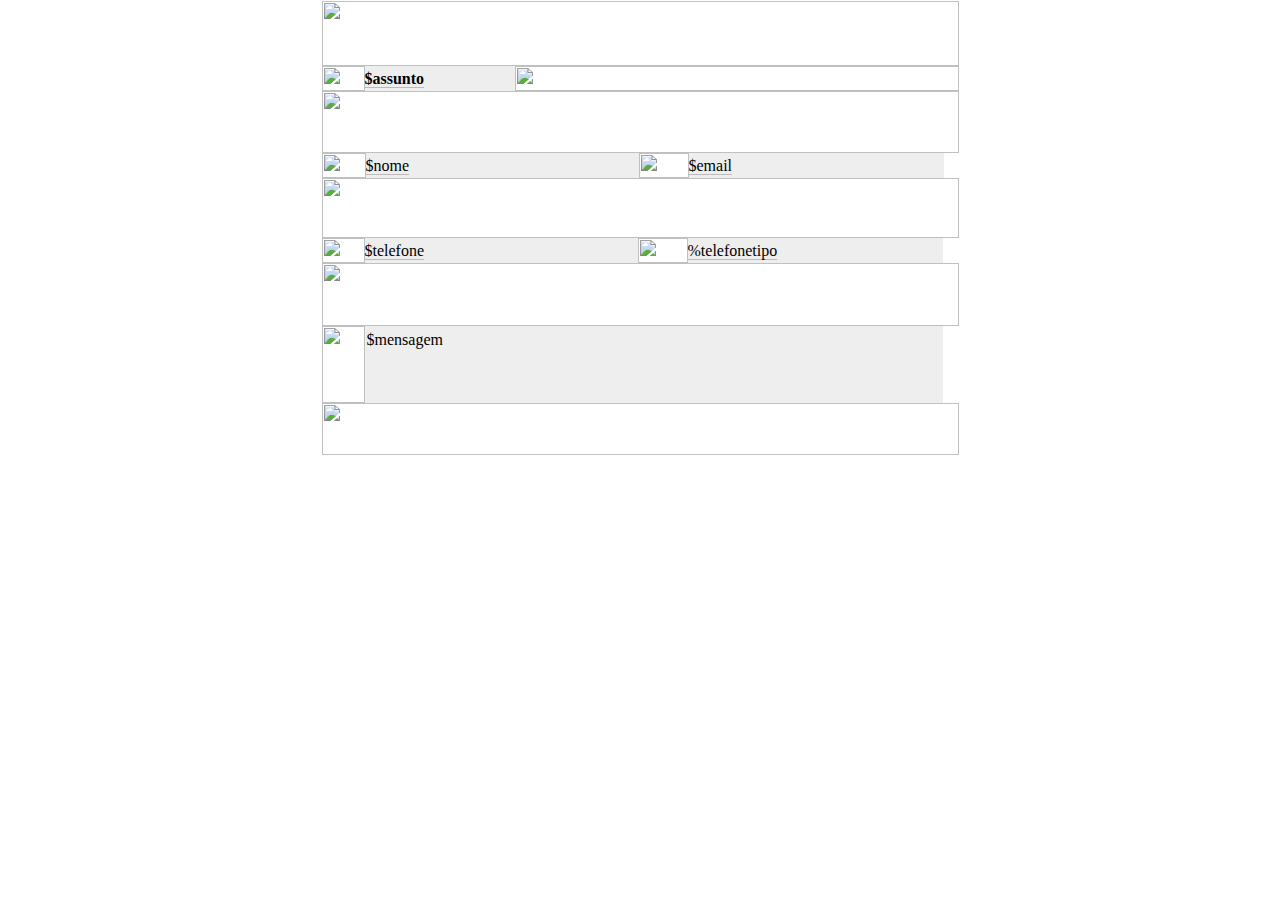
==== mail.html @ 6ed26f1b "att071017 - Correcao de extensao de arquivo" ====
<!DOCTYPE html PUBLIC '-//W3C//DTD XHTML 1.0 Transitional //EN' 'http://www.w3.org/TR/xhtml1/DTD/xhtml1-transitional.dtd'>
<html xmlns='http://www.w3.org/1999/xhtml' xmlns='http://www.w3.org/1999/xhtml' xmlns:v='urn:schemas-microsoft-com:vml' xmlns:o='urn:schemas-microsoft-com:office:office'>
<head>

<!--[if gte mso 9]><xml>
 <o:OfficeDocumentSettings>
  <o:AllowPNG/>
  <o:PixelsPerInch>96</o:PixelsPerInch>
 </o:OfficeDocumentSettings>
</xml><![endif]-->

<style type='text/css' >
	html, body{ margin:0; padding:0;  }
	table{ margin-top: 0px !important; padding-top: 0px !important; }
</style>

<style type='text/css' >
	[office365] button{ margin:0 !important; padding:0 !important; display:block !important; }
	[office365] div{ margin:0 !important; padding:0 !important; display:block !important; }
</style>


<style type='text/css'>
		a img{ color:#000001 !important; }

.wysiwyg-text-align-right{ text-align: right; }
.wysiwyg-text-align-center { text-align: center; }
.wysiwyg-text-align-left{ text-align: left; }
.wysiwyg-text-align-justify{ text-align: justify; }

h1, #email-546794 h1{ text-shadow:none; padding-top:0; padding-right:0; padding-bottom:0; padding-left:0; margin-top:0; margin-right:0; margin-bottom:0; margin-left:0; color:#000000!important; font-weight:400; font-style:normal; font-family:Arial; font-size:36px; line-height:44px; }

h2, #email-546794 h2{ text-shadow:none; padding-top:0; padding-right:0; padding-bottom:0; padding-left:0; margin-top:0; margin-right:0; margin-bottom:0; margin-left:0; color:#000000!important; font-weight:400; font-style:normal; font-family:Arial; font-size:24px; line-height:32px; }

h3, #email-546794 h3{ text-shadow:none; padding-top:0; padding-right:0; padding-bottom:0; padding-left:0; margin-top:0; margin-right:0; margin-bottom:0; margin-left:0; color:#000000!important; font-weight:400; font-style:normal; font-family:Arial; font-size:15px; line-height:21px; }

p, #email-546794 p{ text-shadow:none; padding-top:0; padding-right:0; padding-bottom:0; padding-left:0; margin-top:0; margin-right:0; margin-bottom:0; margin-left:0; color:#000000!important; font-weight:400; font-style:normal; font-family:Calibri; font-size:16px; line-height:24px; }

a, #email-546794 a{ text-shadow:none; padding-top:0; padding-right:0; padding-bottom:0; padding-left:0; margin-top:0; margin-right:0; margin-bottom:0; margin-left:0; color:#1122CC!important; text-decoration:underline; }


.h1_color_span_wrapper{ color: #000000; }
.h2_color_span_wrapper{ color: #000000; }
.h3_color_span_wrapper{ color: #000000; }
.p_color_span_wrapper{ color: #000000; }
.a_color_span_wrapper{ color: #1122CC; }


		.mi-all{ display: block; }
		.mi-desktop{ display: block; }

	.mi-mobile{
		display: none;
		font-size: 0; 
		max-height: 0; 
		line-height: 0; 
		padding: 0;
		float: left;
		overflow: hidden;
		mso-hide: all; /* hide elements in Outlook 2007-2013 */
	}


</style>

<style type='text/css' >

	div, p, a, li, td { -webkit-text-size-adjust:none; }
	
	@media only screen and (max-device-width: 480px), screen and (max-width: 480px), screen and (orientation: landscape) and (max-width: 630px) {
		
		/* very important! all except 'all' and this current type get a display:none; */
		.mi-desktop{ display: none !important; }

		/* then show the mobile one */
		.mi-mobile{ 
			display: block !important;
			font-size: 12px !important;
			max-height: none !important;
			line-height: 1.5 !important;
			float: none !important;
			overflow: visible !important;
		}
	}

</style>

	
   <meta http-equiv='Content-Type' content='text/html; charset=utf-8' />
   
</head><body id='email-546794' style='background-color: #FFFFFF; font-family: sans-serif; margin-top: 0px !important; padding-top: 0px !important' bgcolor='#FFFFFF'><table width='1' height='1' cellpadding='0' cellspacing='0' border='0'><tr><td style='font-size: 0px; line-height: 0px'><img src='http://t.inkbrush.com/p/cp/543cbae70a9d728d/o.gif' width='1' height='1' /></td></tr></table><table align='center' cellpadding='0' cellspacing='0' width='100%' style='background-color: #FFFFFF; border: 0; border-collapse: collapse; border-spacing: 0; margin: 0px 0 0; padding: 0' bgcolor='#FFFFFF'><tr align='center' style='border: 0; border-collapse: collapse; border-spacing: 0'>
						<td align='center' valign='top' style='border: 0; border-collapse: collapse; border-spacing: 0'>
									
<div class='mi-all' style='display: block'><table width='665' class='mi-all' align='center' cellspacing='0' cellpadding='0' border='0' style='border: 0; border-collapse: collapse; border-spacing: 0; display: block; margin: 0; min-width: 665px; padding: 0'><tbody><tr align='left' style='border: 0; border-collapse: collapse; border-spacing: 0'><td><table cellspacing='0' cellpadding='0' border='0' style='border: 0; border-collapse: collapse; border-spacing: 0; min-width: 665px'><tbody><tr style='border: 0; border-collapse: collapse; border-spacing: 0'><td align='left' valign='top' style='height: 454px; width: 14px'><img border='0' src='http://grupomgservice.com.br/images/image-224ff9e6660bdb2fb1c411617d5c5cdc6fb8272e.jpg' style='border: 0; display: block; height: 454px; line-height: 0; max-height: 454px; max-width: 14px; min-height: 454px; min-width: 14px; width: 14px' /></td><td align='left' valign='top'><table align='center' cellspacing='0' cellpadding='0' border='0' style='border: 0; border-collapse: collapse; border-spacing: 0; margin: 0; min-width: 637px; padding: 0'><tbody><tr align='left' style='border: 0; border-collapse: collapse; border-spacing: 0'><td><table cellspacing='0' cellpadding='0' border='0' style='border: 0; border-collapse: collapse; border-spacing: 0; min-width: 637px'><tbody><tr style='border: 0; border-collapse: collapse; border-spacing: 0'><td align='left' valign='top' style='height: 65px; width: 637px'><img border='0' src='http://grupomgservice.com.br/images/image-5e085a0cfd5e85394280bfbda45379833f7a428e.jpg' style='border: 0; display: block; height: 65px; line-height: 0; max-height: 65px; max-width: 637px; min-height: 65px; min-width: 637px; width: 637px' /></td></tr></tbody></table></td></tr><tr align='left' style='border: 0; border-collapse: collapse; border-spacing: 0'><td><table cellspacing='0' cellpadding='0' border='0' style='border: 0; border-collapse: collapse; border-spacing: 0; min-width: 637px'><tbody><tr style='border: 0; border-collapse: collapse; border-spacing: 0'><td align='left' valign='top' style='height: 25px; width: 43px'><img border='0' src='http://grupomgservice.com.br/images/image-9d4b6d963ef111c29a3c5d814d6ae3a3a23cf44a.jpg' style='border: 0; display: block; height: 25px; line-height: 0; max-height: 25px; max-width: 43px; min-height: 25px; min-width: 43px; width: 43px' /></td><td width='150' align='left' valign='middle' height='25' style='background-color: #EEEEEE; height: 25px; width: 150px' bgcolor='#EEEEEE'><p style='color: #000000 !important; font-family: Calibri; font-size: 16px; font-style: normal; font-weight: 400; line-height: 24px;  margin-top:0; padding-top:0; margin-right:0; padding-right:0; margin-bottom:0; padding-bottom:0; margin-left:0; padding-left:0;  text-align: left; text-shadow: none' align='left'><span class='p_color_span_wrapper' style='color: #000000; border-bottom: 1px solid #BBBBBB;'><b>$assunto<b></span></p></td><td align='left' valign='top' style='height: 25px; width: 444px'><img border='0' src='http://grupomgservice.com.br/images/image-924b57a3e6f6926c2dc75f95cba83cbf8344b41a.jpg' style='border: 0; display: block; height: 25px; line-height: 0; max-height: 25px; max-width: 444px; min-height: 25px; min-width: 444px; width: 444px' /></td></tr></tbody></table></td></tr><tr align='left' style='border: 0; border-collapse: collapse; border-spacing: 0'><td><table cellspacing='0' cellpadding='0' border='0' style='border: 0; border-collapse: collapse; border-spacing: 0; min-width: 637px'><tbody><tr style='border: 0; border-collapse: collapse; border-spacing: 0'><td align='left' valign='top' style='height: 62px; width: 637px'><img border='0' src='http://grupomgservice.com.br/images/image-df426bfe68b17a64abf226c71901f36de5f564e6.jpg' style='border: 0; display: block; height: 62px; line-height: 0; max-height: 62px; max-width: 637px; min-height: 62px; min-width: 637px; width: 637px' /></td></tr></tbody></table></td></tr><tr align='left' style='border: 0; border-collapse: collapse; border-spacing: 0'><td><table cellspacing='0' cellpadding='0' border='0' style='border: 0; border-collapse: collapse; border-spacing: 0; min-width: 637px'><tbody><tr style='border: 0; border-collapse: collapse; border-spacing: 0'><td align='left' valign='top' style='height: 25px; width: 44px'><img border='0' src='http://grupomgservice.com.br/images/image-de9315842423c9799ce367b613936ecaa991c7c5.jpg' style='border: 0; display: block; height: 25px; line-height: 0; max-height: 25px; max-width: 44px; min-height: 25px; min-width: 44px; width: 44px' /></td><td width='273' align='left' valign='middle' height='25' style='background-color: #EEEEEE; height: 25px; width: 273px' bgcolor='#EEEEEE'><p style='color: #000000 !important; font-family: Calibri; font-size: 16px; font-style: normal; font-weight: 400; line-height: 24px;  margin-top:0; padding-top:0; margin-right:0; padding-right:0; margin-bottom:0; padding-bottom:0; margin-left:0; padding-left:0;  text-align: left; text-shadow: none' align='left'><span class='p_color_span_wrapper' style='color: #000000; border-bottom: 1px solid #BBBBBB;'>$nome</span></p></td><td align='left' valign='top' style='height: 25px; width: 50px'><img border='0' src='http://grupomgservice.com.br/images/image-57bd693b1ff07d8daaa0efc5a38f58859a4145e0.jpg' style='border: 0; display: block; height: 25px; line-height: 0; max-height: 25px; max-width: 50px; min-height: 25px; min-width: 50px; width: 50px' /></td><td width='255' align='left' valign='middle' height='25' style='background-color: #EEEEEE; height: 25px; width: 255px' bgcolor='#EEEEEE'><p style='color: #000000 !important; font-family: Calibri; font-size: 16px; font-style: normal; font-weight: 400; line-height: 24px;  margin-top:0; padding-top:0; margin-right:0; padding-right:0; margin-bottom:0; padding-bottom:0; margin-left:0; padding-left:0;  text-shadow: none'><span class='p_color_span_wrapper' style='color: #000000; border-bottom: 1px solid #BBBBBB;'>$email</span></p></td><td align='left' valign='top' style='height: 25px; width: 15px'><img border='0' src='http://grupomgservice.com.br/images/image-3a0897b90756cd5a290956d93cfe12babf472730.jpg' style='border: 0; display: block; height: 25px; line-height: 0; max-height: 25px; max-width: 15px; min-height: 25px; min-width: 15px; width: 15px' /></td></tr></tbody></table></td></tr><tr align='left' style='border: 0; border-collapse: collapse; border-spacing: 0'><td><table cellspacing='0' cellpadding='0' border='0' style='border: 0; border-collapse: collapse; border-spacing: 0; min-width: 637px'><tbody><tr style='border: 0; border-collapse: collapse; border-spacing: 0'><td align='left' valign='top' style='height: 60px; width: 637px'><img border='0' src='http://grupomgservice.com.br/images/image-a47579746b032ef1d061597f4973de4fc32d6d2c.jpg' style='border: 0; display: block; height: 60px; line-height: 0; max-height: 60px; max-width: 637px; min-height: 60px; min-width: 637px; width: 637px' /></td></tr></tbody></table></td></tr><tr align='left' style='border: 0; border-collapse: collapse; border-spacing: 0'><td><table cellspacing='0' cellpadding='0' border='0' style='border: 0; border-collapse: collapse; border-spacing: 0; min-width: 637px'><tbody><tr style='border: 0; border-collapse: collapse; border-spacing: 0'><td align='left' valign='top' style='height: 25px; width: 43px'><img border='0' src='http://grupomgservice.com.br/images/image-0d111d57b92f28dbe2ba382598140878991c46a1.jpg' style='border: 0; display: block; height: 25px; line-height: 0; max-height: 25px; max-width: 43px; min-height: 25px; min-width: 43px; width: 43px' /></td><td width='273' align='left' valign='middle' height='25' style='background-color: #EEEEEE; height: 25px; width: 273px' bgcolor='#EEEEEE'><p style='color: #000000 !important; font-family: Calibri; font-size: 16px; font-style: normal; font-weight: 400; line-height: 24px;  margin-top:0; padding-top:0; margin-right:0; padding-right:0; margin-bottom:0; padding-bottom:0; margin-left:0; padding-left:0;  text-align: left; text-shadow: none' align='left'><span class='p_color_span_wrapper' style='color: #000000; border-bottom: 1px solid #BBBBBB;'>$telefone</span></p></td><td align='left' valign='top' style='height: 25px; width: 50px'><img border='0' src='http://grupomgservice.com.br/images/image-79401168f386f09d54f0a25e49cc3d54373b7b30.jpg' style='border: 0; display: block; height: 25px; line-height: 0; max-height: 25px; max-width: 50px; min-height: 25px; min-width: 50px; width: 50px' /></td><td width='255' align='left' valign='middle' height='25' style='background-color: #EEEEEE; height: 25px; width: 255px' bgcolor='#EEEEEE'><p style='color: #000000 !important; font-family: Calibri; font-size: 16px; font-style: normal; font-weight: 400; line-height: 24px;  margin-top:0; padding-top:0; margin-right:0; padding-right:0; margin-bottom:0; padding-bottom:0; margin-left:0; padding-left:0;  text-shadow: none'><span class='p_color_span_wrapper' style='color: #000000; border-bottom: 1px solid #BBBBBB;'>%telefonetipo</span></p></td><td align='left' valign='top' style='height: 25px; width: 16px'><img border='0' src='http://grupomgservice.com.br/images/image-cafc90558c8bd4b6ab4a5b5051d2e44e8ff070b5.jpg' style='border: 0; display: block; height: 25px; line-height: 0; max-height: 25px; max-width: 16px; min-height: 25px; min-width: 16px; width: 16px' /></td></tr></tbody></table></td></tr><tr align='left' style='border: 0; border-collapse: collapse; border-spacing: 0'><td><table cellspacing='0' cellpadding='0' border='0' style='border: 0; border-collapse: collapse; border-spacing: 0; min-width: 637px'><tbody><tr style='border: 0; border-collapse: collapse; border-spacing: 0'><td align='left' valign='top' style='height: 63px; width: 637px'><img border='0' src='http://grupomgservice.com.br/images/image-6494cfbced1061c8501ddf4cc2f2687c8cde5ba5.jpg' style='border: 0; display: block; height: 63px; line-height: 0; max-height: 63px; max-width: 637px; min-height: 63px; min-width: 637px; width: 637px' /></td></tr></tbody></table></td></tr><tr align='left' style='border: 0; border-collapse: collapse; border-spacing: 0'><td><table cellspacing='0' cellpadding='0' border='0' style='border: 0; border-collapse: collapse; border-spacing: 0; min-width: 637px'><tbody><tr style='border: 0; border-collapse: collapse; border-spacing: 0'><td align='left' valign='top' style='height: 77px; width: 43px'><img border='0' src='http://grupomgservice.com.br/images/image-bf2d8c381cc3d388a4c0128518a286f19398184a.jpg' style='border: 0; display: block; height: 77px; line-height: 0; max-height: 77px; max-width: 43px; min-height: 77px; min-width: 43px; width: 43px' /></td><td width='578' align='left' valign='top' height='77' style='background-color: #EEEEEE; height: 77px; width: 578px' bgcolor='#EEEEEE'><div style='height: 76px; max-height: 76px; max-width: 577px; overflow: hidden; width: 577px'><p style='color: #000000 !important; font-family: Calibri; font-size: 16px; font-style: normal; font-weight: 400; line-height: 24px;  margin-top:0; padding-top:0; margin-right:0; padding-right:0; margin-bottom:0; padding-bottom:0; margin-left:0; padding-left:0;  text-shadow: none'><textarea class='p_color_span_wrapper' style='color: #000000;resize:none;width: 550px; height: 70px;border:0;background-color: #EEEEEE;font-style:normal; font-family:Calibri; font-size:16px; line-height:24px;' maxlength='400'>$mensagem</textarea></p></div></td><td align='left' valign='top' style='height: 77px; width: 16px'><img border='0' src='http://grupomgservice.com.br/images/image-d322a0da81b0be5e0ffdd9f73a1e807d9a0495a0.jpg' style='border: 0; display: block; height: 77px; line-height: 0; max-height: 77px; max-width: 16px; min-height: 77px; min-width: 16px; width: 16px' /></td></tr></tbody></table></td></tr><tr align='left' style='border: 0; border-collapse: collapse; border-spacing: 0'><td><table cellspacing='0' cellpadding='0' border='0' style='border: 0; border-collapse: collapse; border-spacing: 0; min-width: 637px'><tbody><tr style='border: 0; border-collapse: collapse; border-spacing: 0'><td align='left' valign='top' style='height: 52px; width: 637px'><img border='0' src='http://grupomgservice.com.br/images/image-c1cc0390c6979529eecf56080d6c2d28120697c7.jpg' style='border: 0; display: block; height: 52px; line-height: 0; max-height: 52px; max-width: 637px; min-height: 52px; min-width: 637px; width: 637px' /></td></tr></tbody></table></td></tr></tbody></table></td><td align='left' valign='top' style='height: 454px; width: 14px'><img border='0' src='http://grupomgservice.com.br/images/image-d9398dc01a4906a9825cbf55b9fbdd097ace7d44.jpg' style='border: 0; display: block; height: 454px; line-height: 0; max-height: 454px; max-width: 14px; min-height: 454px; min-width: 14px; width: 14px' /></td></tr></tbody></table></td></tr></tbody></table></div>


						</td>
					</tr>
			</table>

			

			<div style='display: none; font: 15px courier; white-space: nowrap'>
			                      
			                      
			               
			</div>

  </body>
</html>
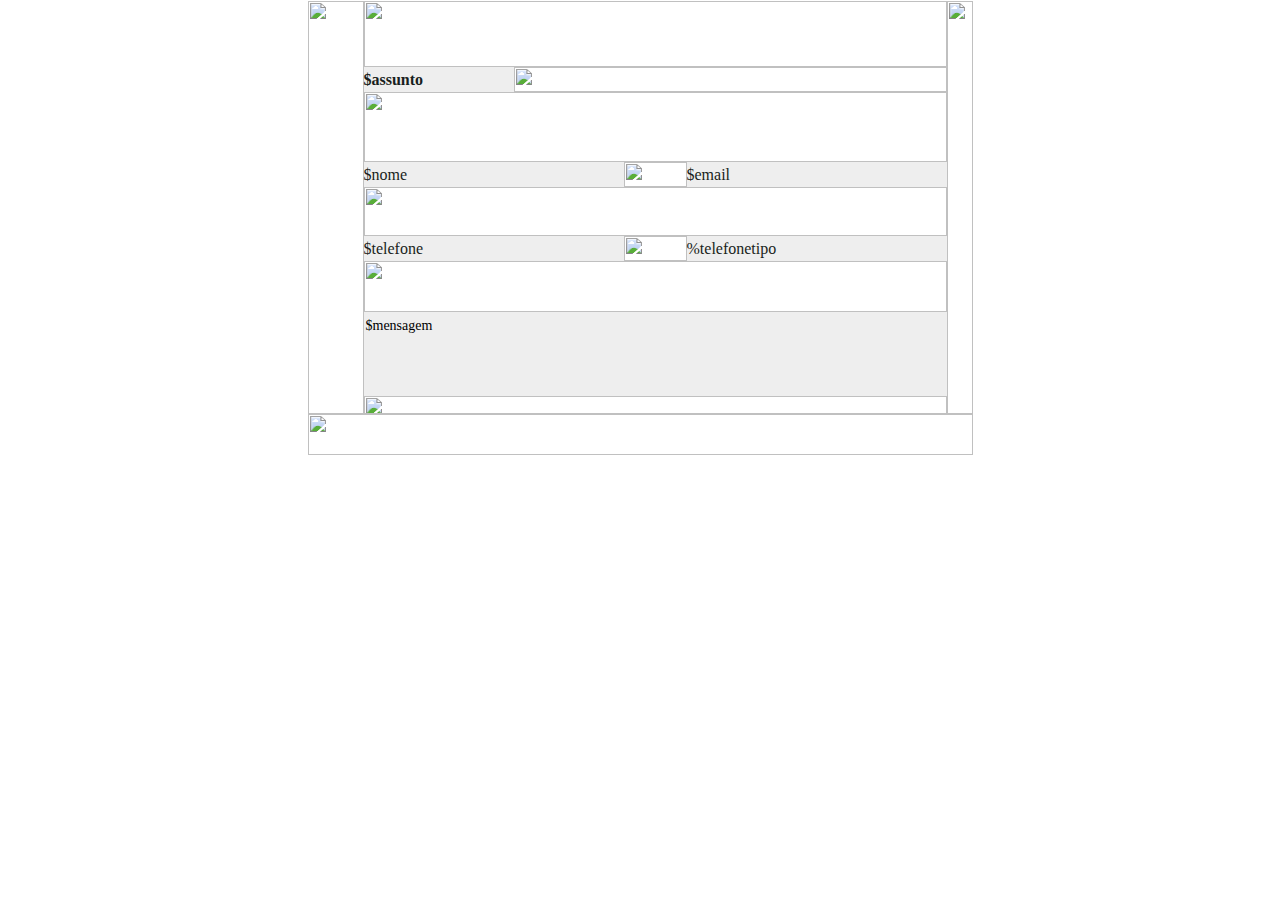
==== commit 984241a3: "att161017 - Correção email, e pequenos ajustes serviços" ====
--- a/mail.html
+++ b/mail.html
@@ -1,5 +1,5 @@
-<!DOCTYPE html PUBLIC '-//W3C//DTD XHTML 1.0 Transitional //EN' 'http://www.w3.org/TR/xhtml1/DTD/xhtml1-transitional.dtd'>
-<html xmlns='http://www.w3.org/1999/xhtml' xmlns='http://www.w3.org/1999/xhtml' xmlns:v='urn:schemas-microsoft-com:vml' xmlns:o='urn:schemas-microsoft-com:office:office'>
+<!DOCTYPE html PUBLIC "-//W3C//DTD XHTML 1.0 Transitional //EN" "http://www.w3.org/TR/xhtml1/DTD/xhtml1-transitional.dtd">
+<html xmlns="http://www.w3.org/1999/xhtml" xmlns="http://www.w3.org/1999/xhtml" xmlns:v="urn:schemas-microsoft-com:vml" xmlns:o="urn:schemas-microsoft-com:office:office">
 <head>
 
 <!--[if gte mso 9]><xml>
@@ -9,18 +9,18 @@
  </o:OfficeDocumentSettings>
 </xml><![endif]-->
 
-<style type='text/css' >
+<style type="text/css" >
 	html, body{ margin:0; padding:0;  }
 	table{ margin-top: 0px !important; padding-top: 0px !important; }
 </style>
 
-<style type='text/css' >
+<style type="text/css" >
 	[office365] button{ margin:0 !important; padding:0 !important; display:block !important; }
 	[office365] div{ margin:0 !important; padding:0 !important; display:block !important; }
 </style>
 
 
-<style type='text/css'>
+<style type="text/css">
 		a img{ color:#000001 !important; }
 
 .wysiwyg-text-align-right{ text-align: right; }
@@ -28,22 +28,22 @@
 .wysiwyg-text-align-left{ text-align: left; }
 .wysiwyg-text-align-justify{ text-align: justify; }
 
-h1, #email-546794 h1{ text-shadow:none; padding-top:0; padding-right:0; padding-bottom:0; padding-left:0; margin-top:0; margin-right:0; margin-bottom:0; margin-left:0; color:#000000!important; font-weight:400; font-style:normal; font-family:Arial; font-size:36px; line-height:44px; }
+h1, #email-549590 h1{ text-shadow:none; padding-top:0; padding-right:0; padding-bottom:0; padding-left:0; margin-top:0; margin-right:0; margin-bottom:0; margin-left:0; color:#000000!important; font-weight:400; font-style:normal; font-family:Arial; font-size:36px; line-height:44px; }
 
-h2, #email-546794 h2{ text-shadow:none; padding-top:0; padding-right:0; padding-bottom:0; padding-left:0; margin-top:0; margin-right:0; margin-bottom:0; margin-left:0; color:#000000!important; font-weight:400; font-style:normal; font-family:Arial; font-size:24px; line-height:32px; }
+h2, #email-549590 h2{ text-shadow:none; padding-top:0; padding-right:0; padding-bottom:0; padding-left:0; margin-top:0; margin-right:0; margin-bottom:0; margin-left:0; color:#000000!important; font-weight:400; font-style:normal; font-family:Arial; font-size:24px; line-height:32px; }
 
-h3, #email-546794 h3{ text-shadow:none; padding-top:0; padding-right:0; padding-bottom:0; padding-left:0; margin-top:0; margin-right:0; margin-bottom:0; margin-left:0; color:#000000!important; font-weight:400; font-style:normal; font-family:Arial; font-size:15px; line-height:21px; }
+h3, #email-549590 h3{ text-shadow:none; padding-top:0; padding-right:0; padding-bottom:0; padding-left:0; margin-top:0; margin-right:0; margin-bottom:0; margin-left:0; color:#000000!important; font-weight:400; font-style:normal; font-family:Arial; font-size:15px; line-height:21px; }
 
-p, #email-546794 p{ text-shadow:none; padding-top:0; padding-right:0; padding-bottom:0; padding-left:0; margin-top:0; margin-right:0; margin-bottom:0; margin-left:0; color:#000000!important; font-weight:400; font-style:normal; font-family:Calibri; font-size:16px; line-height:24px; }
+p, #email-549590 p{ text-shadow:none; padding-top:0; padding-right:0; padding-bottom:0; padding-left:0; margin-top:0; margin-right:0; margin-bottom:0; margin-left:0; color:#191E20!important; font-weight:400; font-style:normal; font-family:Calibri; font-size:16px; line-height:24px; }
 
-a, #email-546794 a{ text-shadow:none; padding-top:0; padding-right:0; padding-bottom:0; padding-left:0; margin-top:0; margin-right:0; margin-bottom:0; margin-left:0; color:#1122CC!important; text-decoration:underline; }
+a, #email-549590 a{ text-shadow:none; padding-top:0; padding-right:0; padding-bottom:0; padding-left:0; margin-top:0; margin-right:0; margin-bottom:0; margin-left:0; color:#000000!important; }
 
 
 .h1_color_span_wrapper{ color: #000000; }
 .h2_color_span_wrapper{ color: #000000; }
 .h3_color_span_wrapper{ color: #000000; }
-.p_color_span_wrapper{ color: #000000; }
-.a_color_span_wrapper{ color: #1122CC; }
+.p_color_span_wrapper{ color: #191E20; }
+.a_color_span_wrapper{ color: #000000; }
 
 
 		.mi-all{ display: block; }
@@ -63,7 +63,7 @@
 
 </style>
 
-<style type='text/css' >
+<style type="text/css" >
 
 	div, p, a, li, td { -webkit-text-size-adjust:none; }
 	
@@ -86,12 +86,12 @@
 </style>
 
 	
-   <meta http-equiv='Content-Type' content='text/html; charset=utf-8' />
+   <meta http-equiv="Content-Type" content="text/html; charset=utf-8" />
    
-</head><body id='email-546794' style='background-color: #FFFFFF; font-family: sans-serif; margin-top: 0px !important; padding-top: 0px !important' bgcolor='#FFFFFF'><table width='1' height='1' cellpadding='0' cellspacing='0' border='0'><tr><td style='font-size: 0px; line-height: 0px'><img src='http://t.inkbrush.com/p/cp/543cbae70a9d728d/o.gif' width='1' height='1' /></td></tr></table><table align='center' cellpadding='0' cellspacing='0' width='100%' style='background-color: #FFFFFF; border: 0; border-collapse: collapse; border-spacing: 0; margin: 0px 0 0; padding: 0' bgcolor='#FFFFFF'><tr align='center' style='border: 0; border-collapse: collapse; border-spacing: 0'>
-						<td align='center' valign='top' style='border: 0; border-collapse: collapse; border-spacing: 0'>
+</head><body id="email-549590" style="background-color: #FFFFFF; font-family: sans-serif; margin-top: 0px !important; padding-top: 0px !important" bgcolor="#FFFFFF"><table width="1" height="1" cellpadding="0" cellspacing="0" border="0"><tr><td style="font-size: 0px; line-height: 0px"><img src="http://t.inkbrush.com/p/cp/4dd0d4d07c1f3b42/o.gif" width="1" height="1" /></td></tr></table><table align="center" cellpadding="0" cellspacing="0" width="100%" style="background-color: #FFFFFF; border: 0; border-collapse: collapse; border-spacing: 0; margin: 0px 0 0; padding: 0" bgcolor="#FFFFFF"><tr align="center" style="border: 0; border-collapse: collapse; border-spacing: 0">
+						<td align="center" valign="top" style="border: 0; border-collapse: collapse; border-spacing: 0">
 									
-<div class='mi-all' style='display: block'><table width='665' class='mi-all' align='center' cellspacing='0' cellpadding='0' border='0' style='border: 0; border-collapse: collapse; border-spacing: 0; display: block; margin: 0; min-width: 665px; padding: 0'><tbody><tr align='left' style='border: 0; border-collapse: collapse; border-spacing: 0'><td><table cellspacing='0' cellpadding='0' border='0' style='border: 0; border-collapse: collapse; border-spacing: 0; min-width: 665px'><tbody><tr style='border: 0; border-collapse: collapse; border-spacing: 0'><td align='left' valign='top' style='height: 454px; width: 14px'><img border='0' src='http://grupomgservice.com.br/images/image-224ff9e6660bdb2fb1c411617d5c5cdc6fb8272e.jpg' style='border: 0; display: block; height: 454px; line-height: 0; max-height: 454px; max-width: 14px; min-height: 454px; min-width: 14px; width: 14px' /></td><td align='left' valign='top'><table align='center' cellspacing='0' cellpadding='0' border='0' style='border: 0; border-collapse: collapse; border-spacing: 0; margin: 0; min-width: 637px; padding: 0'><tbody><tr align='left' style='border: 0; border-collapse: collapse; border-spacing: 0'><td><table cellspacing='0' cellpadding='0' border='0' style='border: 0; border-collapse: collapse; border-spacing: 0; min-width: 637px'><tbody><tr style='border: 0; border-collapse: collapse; border-spacing: 0'><td align='left' valign='top' style='height: 65px; width: 637px'><img border='0' src='http://grupomgservice.com.br/images/image-5e085a0cfd5e85394280bfbda45379833f7a428e.jpg' style='border: 0; display: block; height: 65px; line-height: 0; max-height: 65px; max-width: 637px; min-height: 65px; min-width: 637px; width: 637px' /></td></tr></tbody></table></td></tr><tr align='left' style='border: 0; border-collapse: collapse; border-spacing: 0'><td><table cellspacing='0' cellpadding='0' border='0' style='border: 0; border-collapse: collapse; border-spacing: 0; min-width: 637px'><tbody><tr style='border: 0; border-collapse: collapse; border-spacing: 0'><td align='left' valign='top' style='height: 25px; width: 43px'><img border='0' src='http://grupomgservice.com.br/images/image-9d4b6d963ef111c29a3c5d814d6ae3a3a23cf44a.jpg' style='border: 0; display: block; height: 25px; line-height: 0; max-height: 25px; max-width: 43px; min-height: 25px; min-width: 43px; width: 43px' /></td><td width='150' align='left' valign='middle' height='25' style='background-color: #EEEEEE; height: 25px; width: 150px' bgcolor='#EEEEEE'><p style='color: #000000 !important; font-family: Calibri; font-size: 16px; font-style: normal; font-weight: 400; line-height: 24px;  margin-top:0; padding-top:0; margin-right:0; padding-right:0; margin-bottom:0; padding-bottom:0; margin-left:0; padding-left:0;  text-align: left; text-shadow: none' align='left'><span class='p_color_span_wrapper' style='color: #000000; border-bottom: 1px solid #BBBBBB;'><b>$assunto<b></span></p></td><td align='left' valign='top' style='height: 25px; width: 444px'><img border='0' src='http://grupomgservice.com.br/images/image-924b57a3e6f6926c2dc75f95cba83cbf8344b41a.jpg' style='border: 0; display: block; height: 25px; line-height: 0; max-height: 25px; max-width: 444px; min-height: 25px; min-width: 444px; width: 444px' /></td></tr></tbody></table></td></tr><tr align='left' style='border: 0; border-collapse: collapse; border-spacing: 0'><td><table cellspacing='0' cellpadding='0' border='0' style='border: 0; border-collapse: collapse; border-spacing: 0; min-width: 637px'><tbody><tr style='border: 0; border-collapse: collapse; border-spacing: 0'><td align='left' valign='top' style='height: 62px; width: 637px'><img border='0' src='http://grupomgservice.com.br/images/image-df426bfe68b17a64abf226c71901f36de5f564e6.jpg' style='border: 0; display: block; height: 62px; line-height: 0; max-height: 62px; max-width: 637px; min-height: 62px; min-width: 637px; width: 637px' /></td></tr></tbody></table></td></tr><tr align='left' style='border: 0; border-collapse: collapse; border-spacing: 0'><td><table cellspacing='0' cellpadding='0' border='0' style='border: 0; border-collapse: collapse; border-spacing: 0; min-width: 637px'><tbody><tr style='border: 0; border-collapse: collapse; border-spacing: 0'><td align='left' valign='top' style='height: 25px; width: 44px'><img border='0' src='http://grupomgservice.com.br/images/image-de9315842423c9799ce367b613936ecaa991c7c5.jpg' style='border: 0; display: block; height: 25px; line-height: 0; max-height: 25px; max-width: 44px; min-height: 25px; min-width: 44px; width: 44px' /></td><td width='273' align='left' valign='middle' height='25' style='background-color: #EEEEEE; height: 25px; width: 273px' bgcolor='#EEEEEE'><p style='color: #000000 !important; font-family: Calibri; font-size: 16px; font-style: normal; font-weight: 400; line-height: 24px;  margin-top:0; padding-top:0; margin-right:0; padding-right:0; margin-bottom:0; padding-bottom:0; margin-left:0; padding-left:0;  text-align: left; text-shadow: none' align='left'><span class='p_color_span_wrapper' style='color: #000000; border-bottom: 1px solid #BBBBBB;'>$nome</span></p></td><td align='left' valign='top' style='height: 25px; width: 50px'><img border='0' src='http://grupomgservice.com.br/images/image-57bd693b1ff07d8daaa0efc5a38f58859a4145e0.jpg' style='border: 0; display: block; height: 25px; line-height: 0; max-height: 25px; max-width: 50px; min-height: 25px; min-width: 50px; width: 50px' /></td><td width='255' align='left' valign='middle' height='25' style='background-color: #EEEEEE; height: 25px; width: 255px' bgcolor='#EEEEEE'><p style='color: #000000 !important; font-family: Calibri; font-size: 16px; font-style: normal; font-weight: 400; line-height: 24px;  margin-top:0; padding-top:0; margin-right:0; padding-right:0; margin-bottom:0; padding-bottom:0; margin-left:0; padding-left:0;  text-shadow: none'><span class='p_color_span_wrapper' style='color: #000000; border-bottom: 1px solid #BBBBBB;'>$email</span></p></td><td align='left' valign='top' style='height: 25px; width: 15px'><img border='0' src='http://grupomgservice.com.br/images/image-3a0897b90756cd5a290956d93cfe12babf472730.jpg' style='border: 0; display: block; height: 25px; line-height: 0; max-height: 25px; max-width: 15px; min-height: 25px; min-width: 15px; width: 15px' /></td></tr></tbody></table></td></tr><tr align='left' style='border: 0; border-collapse: collapse; border-spacing: 0'><td><table cellspacing='0' cellpadding='0' border='0' style='border: 0; border-collapse: collapse; border-spacing: 0; min-width: 637px'><tbody><tr style='border: 0; border-collapse: collapse; border-spacing: 0'><td align='left' valign='top' style='height: 60px; width: 637px'><img border='0' src='http://grupomgservice.com.br/images/image-a47579746b032ef1d061597f4973de4fc32d6d2c.jpg' style='border: 0; display: block; height: 60px; line-height: 0; max-height: 60px; max-width: 637px; min-height: 60px; min-width: 637px; width: 637px' /></td></tr></tbody></table></td></tr><tr align='left' style='border: 0; border-collapse: collapse; border-spacing: 0'><td><table cellspacing='0' cellpadding='0' border='0' style='border: 0; border-collapse: collapse; border-spacing: 0; min-width: 637px'><tbody><tr style='border: 0; border-collapse: collapse; border-spacing: 0'><td align='left' valign='top' style='height: 25px; width: 43px'><img border='0' src='http://grupomgservice.com.br/images/image-0d111d57b92f28dbe2ba382598140878991c46a1.jpg' style='border: 0; display: block; height: 25px; line-height: 0; max-height: 25px; max-width: 43px; min-height: 25px; min-width: 43px; width: 43px' /></td><td width='273' align='left' valign='middle' height='25' style='background-color: #EEEEEE; height: 25px; width: 273px' bgcolor='#EEEEEE'><p style='color: #000000 !important; font-family: Calibri; font-size: 16px; font-style: normal; font-weight: 400; line-height: 24px;  margin-top:0; padding-top:0; margin-right:0; padding-right:0; margin-bottom:0; padding-bottom:0; margin-left:0; padding-left:0;  text-align: left; text-shadow: none' align='left'><span class='p_color_span_wrapper' style='color: #000000; border-bottom: 1px solid #BBBBBB;'>$telefone</span></p></td><td align='left' valign='top' style='height: 25px; width: 50px'><img border='0' src='http://grupomgservice.com.br/images/image-79401168f386f09d54f0a25e49cc3d54373b7b30.jpg' style='border: 0; display: block; height: 25px; line-height: 0; max-height: 25px; max-width: 50px; min-height: 25px; min-width: 50px; width: 50px' /></td><td width='255' align='left' valign='middle' height='25' style='background-color: #EEEEEE; height: 25px; width: 255px' bgcolor='#EEEEEE'><p style='color: #000000 !important; font-family: Calibri; font-size: 16px; font-style: normal; font-weight: 400; line-height: 24px;  margin-top:0; padding-top:0; margin-right:0; padding-right:0; margin-bottom:0; padding-bottom:0; margin-left:0; padding-left:0;  text-shadow: none'><span class='p_color_span_wrapper' style='color: #000000; border-bottom: 1px solid #BBBBBB;'>%telefonetipo</span></p></td><td align='left' valign='top' style='height: 25px; width: 16px'><img border='0' src='http://grupomgservice.com.br/images/image-cafc90558c8bd4b6ab4a5b5051d2e44e8ff070b5.jpg' style='border: 0; display: block; height: 25px; line-height: 0; max-height: 25px; max-width: 16px; min-height: 25px; min-width: 16px; width: 16px' /></td></tr></tbody></table></td></tr><tr align='left' style='border: 0; border-collapse: collapse; border-spacing: 0'><td><table cellspacing='0' cellpadding='0' border='0' style='border: 0; border-collapse: collapse; border-spacing: 0; min-width: 637px'><tbody><tr style='border: 0; border-collapse: collapse; border-spacing: 0'><td align='left' valign='top' style='height: 63px; width: 637px'><img border='0' src='http://grupomgservice.com.br/images/image-6494cfbced1061c8501ddf4cc2f2687c8cde5ba5.jpg' style='border: 0; display: block; height: 63px; line-height: 0; max-height: 63px; max-width: 637px; min-height: 63px; min-width: 637px; width: 637px' /></td></tr></tbody></table></td></tr><tr align='left' style='border: 0; border-collapse: collapse; border-spacing: 0'><td><table cellspacing='0' cellpadding='0' border='0' style='border: 0; border-collapse: collapse; border-spacing: 0; min-width: 637px'><tbody><tr style='border: 0; border-collapse: collapse; border-spacing: 0'><td align='left' valign='top' style='height: 77px; width: 43px'><img border='0' src='http://grupomgservice.com.br/images/image-bf2d8c381cc3d388a4c0128518a286f19398184a.jpg' style='border: 0; display: block; height: 77px; line-height: 0; max-height: 77px; max-width: 43px; min-height: 77px; min-width: 43px; width: 43px' /></td><td width='578' align='left' valign='top' height='77' style='background-color: #EEEEEE; height: 77px; width: 578px' bgcolor='#EEEEEE'><div style='height: 76px; max-height: 76px; max-width: 577px; overflow: hidden; width: 577px'><p style='color: #000000 !important; font-family: Calibri; font-size: 16px; font-style: normal; font-weight: 400; line-height: 24px;  margin-top:0; padding-top:0; margin-right:0; padding-right:0; margin-bottom:0; padding-bottom:0; margin-left:0; padding-left:0;  text-shadow: none'><textarea class='p_color_span_wrapper' style='color: #000000;resize:none;width: 550px; height: 70px;border:0;background-color: #EEEEEE;font-style:normal; font-family:Calibri; font-size:16px; line-height:24px;' maxlength='400'>$mensagem</textarea></p></div></td><td align='left' valign='top' style='height: 77px; width: 16px'><img border='0' src='http://grupomgservice.com.br/images/image-d322a0da81b0be5e0ffdd9f73a1e807d9a0495a0.jpg' style='border: 0; display: block; height: 77px; line-height: 0; max-height: 77px; max-width: 16px; min-height: 77px; min-width: 16px; width: 16px' /></td></tr></tbody></table></td></tr><tr align='left' style='border: 0; border-collapse: collapse; border-spacing: 0'><td><table cellspacing='0' cellpadding='0' border='0' style='border: 0; border-collapse: collapse; border-spacing: 0; min-width: 637px'><tbody><tr style='border: 0; border-collapse: collapse; border-spacing: 0'><td align='left' valign='top' style='height: 52px; width: 637px'><img border='0' src='http://grupomgservice.com.br/images/image-c1cc0390c6979529eecf56080d6c2d28120697c7.jpg' style='border: 0; display: block; height: 52px; line-height: 0; max-height: 52px; max-width: 637px; min-height: 52px; min-width: 637px; width: 637px' /></td></tr></tbody></table></td></tr></tbody></table></td><td align='left' valign='top' style='height: 454px; width: 14px'><img border='0' src='http://grupomgservice.com.br/images/image-d9398dc01a4906a9825cbf55b9fbdd097ace7d44.jpg' style='border: 0; display: block; height: 454px; line-height: 0; max-height: 454px; max-width: 14px; min-height: 454px; min-width: 14px; width: 14px' /></td></tr></tbody></table></td></tr></tbody></table></div>
+<div class="all" style=""><table width="665" class="all" align="center" cellspacing="0" cellpadding="0" border="0" style="border: 0; border-collapse: collapse; border-spacing: 0; margin: 0; min-width: 665px; padding: 0"><tbody><tr align="left" style="border: 0; border-collapse: collapse; border-spacing: 0"><td><table cellspacing="0" cellpadding="0" border="0" style="border: 0; border-collapse: collapse; border-spacing: 0; min-width: 665px"><tbody><tr style="border: 0; border-collapse: collapse; border-spacing: 0"><td align="left" valign="top" style="height: 413px; width: 56px"><img border="0" src="http://grupomgservice.com.br/images/image-f7caba41dc20951e3567ebc5878e5cce2c6d551c.jpg" style="border: 0; display: block; height: 413px; line-height: 0; max-height: 413px; max-width: 56px; min-height: 413px; min-width: 56px; width: 56px" /></td><td align="left" valign="top"><table align="center" cellspacing="0" cellpadding="0" border="0" style="border: 0; border-collapse: collapse; border-spacing: 0; margin: 0; min-width: 583px; padding: 0"><tbody><tr align="left" style="border: 0; border-collapse: collapse; border-spacing: 0"><td><table cellspacing="0" cellpadding="0" border="0" style="border: 0; border-collapse: collapse; border-spacing: 0; min-width: 583px"><tbody><tr style="border: 0; border-collapse: collapse; border-spacing: 0"><td align="left" valign="top" style="height: 66px; width: 583px"><img border="0" src="http://grupomgservice.com.br/images/image-ec0b6e0e873d5ff50b2a445d0ed227329e464860.jpg" style="border: 0; display: block; height: 66px; line-height: 0; max-height: 66px; max-width: 583px; min-height: 66px; min-width: 583px; width: 583px" /></td></tr></tbody></table></td></tr><tr align="left" style="border: 0; border-collapse: collapse; border-spacing: 0"><td><table cellspacing="0" cellpadding="0" border="0" style="border: 0; border-collapse: collapse; border-spacing: 0; min-width: 583px"><tbody><tr style="border: 0; border-collapse: collapse; border-spacing: 0"><td width="150" align="left" valign="middle" height="25" style="background-color: #EEEEEE; height: 25px; width: 150px" bgcolor="#EEEEEE"><p style="color: #191E20 !important; font-family: Calibri; font-size: 16px; font-style: normal; font-weight: 400; line-height: 24px;  margin-top:0; padding-top:0; margin-right:0; padding-right:0; margin-bottom:0; padding-bottom:0; margin-left:0; padding-left:0;  text-shadow: none"><span class="p_color_span_wrapper" style="color: #191E20"><strong>$assunto</strong></span></p></td><td align="left" valign="top" style="height: 25px; width: 433px"><img border="0" src="http://grupomgservice.com.br/images/image-ef5647d6b5bc4d023cb1052efe50c13319aaa696.jpg" style="border: 0; display: block; height: 25px; line-height: 0; max-height: 25px; max-width: 433px; min-height: 25px; min-width: 433px; width: 433px" /></td></tr></tbody></table></td></tr><tr align="left" style="border: 0; border-collapse: collapse; border-spacing: 0"><td><table cellspacing="0" cellpadding="0" border="0" style="border: 0; border-collapse: collapse; border-spacing: 0; min-width: 583px"><tbody><tr style="border: 0; border-collapse: collapse; border-spacing: 0"><td align="left" valign="top" style="height: 70px; width: 583px"><img border="0" src="http://grupomgservice.com.br/images/image-e6c2a287a456461cb342578e7c8f86f8efeb67c0.jpg" style="border: 0; display: block; height: 70px; line-height: 0; max-height: 70px; max-width: 583px; min-height: 70px; min-width: 583px; width: 583px" /></td></tr></tbody></table></td></tr><tr align="left" style="border: 0; border-collapse: collapse; border-spacing: 0"><td><table cellspacing="0" cellpadding="0" border="0" style="border: 0; border-collapse: collapse; border-spacing: 0; min-width: 583px"><tbody><tr style="border: 0; border-collapse: collapse; border-spacing: 0"><td width="260" align="left" valign="middle" height="25" style="background-color: #EEEEEE; height: 25px; width: 260px" bgcolor="#EEEEEE"><p style="color: #191E20 !important; font-family: Calibri; font-size: 16px; font-style: normal; font-weight: 400; line-height: 24px;  margin-top:0; padding-top:0; margin-right:0; padding-right:0; margin-bottom:0; padding-bottom:0; margin-left:0; padding-left:0;  text-shadow: none"><span class="p_color_span_wrapper" style="color: #191E20">$nome</span></p></td><td align="left" valign="top" style="height: 25px; width: 63px"><img border="0" src="http://grupomgservice.com.br/images/image-56bed1430c506b272258c5fb1b8d64e3fc43c1c3.jpg" style="border: 0; display: block; height: 25px; line-height: 0; max-height: 25px; max-width: 63px; min-height: 25px; min-width: 63px; width: 63px" /></td><td width="260" align="left" valign="middle" height="25" style="background-color: #EEEEEE; height: 25px; width: 260px" bgcolor="#EEEEEE"><p style="color: #191E20 !important; font-family: Calibri; font-size: 16px; font-style: normal; font-weight: 400; line-height: 24px;  margin-top:0; padding-top:0; margin-right:0; padding-right:0; margin-bottom:0; padding-bottom:0; margin-left:0; padding-left:0;  text-shadow: none"><span class="p_color_span_wrapper" style="color: #191E20">$email</span></p></td></tr></tbody></table></td></tr><tr align="left" style="border: 0; border-collapse: collapse; border-spacing: 0"><td><table cellspacing="0" cellpadding="0" border="0" style="border: 0; border-collapse: collapse; border-spacing: 0; min-width: 583px"><tbody><tr style="border: 0; border-collapse: collapse; border-spacing: 0"><td align="left" valign="top" style="height: 49px; width: 583px"><img border="0" src="http://grupomgservice.com.br/images/image-5a0cee8d884276dbef164e5be762c4f197873a43.jpg" style="border: 0; display: block; height: 49px; line-height: 0; max-height: 49px; max-width: 583px; min-height: 49px; min-width: 583px; width: 583px" /></td></tr></tbody></table></td></tr><tr align="left" style="border: 0; border-collapse: collapse; border-spacing: 0"><td><table cellspacing="0" cellpadding="0" border="0" style="border: 0; border-collapse: collapse; border-spacing: 0; min-width: 583px"><tbody><tr style="border: 0; border-collapse: collapse; border-spacing: 0"><td width="260" align="left" valign="middle" height="25" style="background-color: #EEEEEE; height: 25px; width: 260px" bgcolor="#EEEEEE"><p style="color: #191E20 !important; font-family: Calibri; font-size: 16px; font-style: normal; font-weight: 400; line-height: 24px;  margin-top:0; padding-top:0; margin-right:0; padding-right:0; margin-bottom:0; padding-bottom:0; margin-left:0; padding-left:0;  text-shadow: none"><span class="p_color_span_wrapper" style="color: #191E20">$telefone</span></p></td><td align="left" valign="top" style="height: 25px; width: 63px"><img border="0" src="http://grupomgservice.com.br/images/image-d3dd7925fa151f73c393a459ae9d9b1f2cce5811.jpg" style="border: 0; display: block; height: 25px; line-height: 0; max-height: 25px; max-width: 63px; min-height: 25px; min-width: 63px; width: 63px" /></td><td width="260" align="left" valign="middle" height="25" style="background-color: #EEEEEE; height: 25px; width: 260px" bgcolor="#EEEEEE"><p style="color: #191E20 !important; font-family: Calibri; font-size: 16px; font-style: normal; font-weight: 400; line-height: 24px;  margin-top:0; padding-top:0; margin-right:0; padding-right:0; margin-bottom:0; padding-bottom:0; margin-left:0; padding-left:0;  text-shadow: none"><span class="p_color_span_wrapper" style="color: #191E20">%telefonetipo</span></p></td></tr></tbody></table></td></tr><tr align="left" style="border: 0; border-collapse: collapse; border-spacing: 0"><td><table cellspacing="0" cellpadding="0" border="0" style="border: 0; border-collapse: collapse; border-spacing: 0; min-width: 583px"><tbody><tr style="border: 0; border-collapse: collapse; border-spacing: 0"><td align="left" valign="top" style="height: 51px; width: 583px"><img border="0" src="http://grupomgservice.com.br/images/image-6ee5a7302488f7e1378dbde9c886db7218ad745c.jpg" style="border: 0; display: block; height: 51px; line-height: 0; max-height: 51px; max-width: 583px; min-height: 51px; min-width: 583px; width: 583px" /></td></tr></tbody></table></td></tr><tr align="left" style="background-color: #EEEEEE; border: 0; border-collapse: collapse; border-spacing: 0" bgcolor="#EEEEEE"><td><table cellspacing="0" cellpadding="0" border="0" style="border: 0; border-collapse: collapse; border-spacing: 0; min-width: 583px"><tbody><tr style="border: 0; border-collapse: collapse; border-spacing: 0"><td width="583" align="left" valign="top" height="84" style="background-color: #EEEEEE; height: 84px; width: 583px" bgcolor="#EEEEEE"><div style="height: 83px; max-height: 83px; max-width: 582px; overflow: hidden; width: 582px"><p style="color: #191E20 !important; font-family: Calibri; font-size: 16px; font-style: normal; font-weight: 400; line-height: 24px;  margin-top:0; padding-top:0; margin-right:0; padding-right:0; margin-bottom:0; padding-bottom:0; margin-left:0; padding-left:0;  text-shadow: none"><textarea class='p_color_span_wrapper' style='color: #000000;resize:none;width: 578px; height: 79px;border:0;background-color: #EEEEEE;font-style:normal; font-family:Calibri; font-size:14px; line-height:24px;' maxlength='400'>$mensagem</textarea></p></div></td></tr></tbody></table></td></tr><tr align="left" style="border: 0; border-collapse: collapse; border-spacing: 0"><td><table cellspacing="0" cellpadding="0" border="0" style="border: 0; border-collapse: collapse; border-spacing: 0; min-width: 583px"><tbody><tr style="border: 0; border-collapse: collapse; border-spacing: 0"><td align="left" valign="top" style="height: 18px; width: 583px"><img border="0" src="http://grupomgservice.com.br/images/image-4da247a2d17c0c8ce4a53fda289b73a8995f07ea.jpg" style="border: 0; display: block; height: 18px; line-height: 0; max-height: 18px; max-width: 583px; min-height: 18px; min-width: 583px; width: 583px" /></td></tr></tbody></table></td></tr></tbody></table></td><td align="left" valign="top" style="height: 413px; width: 26px"><img border="0" src="http://grupomgservice.com.br/images/image-2f96ffccaff158d2621461a4566129e801c04f04.jpg" style="border: 0; display: block; height: 413px; line-height: 0; max-height: 413px; max-width: 26px; min-height: 413px; min-width: 26px; width: 26px" /></td></tr></tbody></table></td></tr><tr align="left" style="border: 0; border-collapse: collapse; border-spacing: 0"><td><table cellspacing="0" cellpadding="0" border="0" style="border: 0; border-collapse: collapse; border-spacing: 0; min-width: 665px"><tbody><tr style="border: 0; border-collapse: collapse; border-spacing: 0"><td align="left" valign="top" style="height: 41px; width: 665px"><img border="0" src="http://grupomgservice.com.br/images/image-2d8e26613b6aab66e5fc7265117588b2ea0bfea1.jpg" style="border: 0; display: block; height: 41px; line-height: 0; max-height: 41px; max-width: 665px; min-height: 41px; min-width: 665px; width: 665px" /></td></tr></tbody></table></td></tr></tbody></table></div>
 
 
 						</td>
@@ -100,7 +100,7 @@
 
 			
 
-			<div style='display: none; font: 15px courier; white-space: nowrap'>
+			<div style="display: none; font: 15px courier; white-space: nowrap">
 			                      
 			                      
 			               
